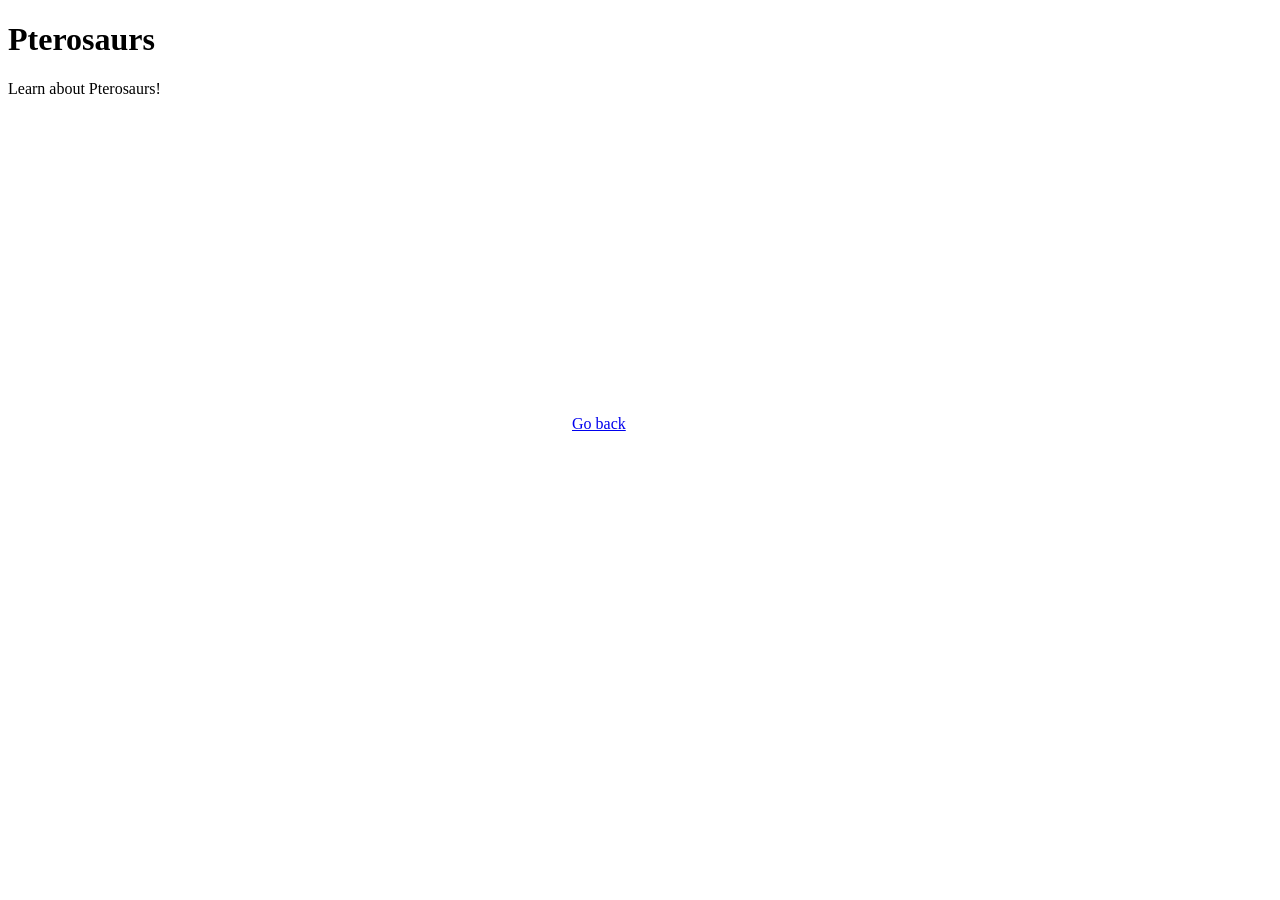
==== pro.html @ a00a570c "added a local storage greeting which greets the user" ====
<!DOCTYPE html>
<html>
	<head>
		<title>Pterosaurs</title>
	</head>

	<body>
	    <h1>Pterosaurs</h1>
	    <p>
	        Learn about Pterosaurs!
	    </p>
		<iframe width="560" height="315" src="https://www.youtube.com/embed/9Rbde7lwcUo?si=GPhZicPyeDoTom2z" title="YouTube video player" frameborder="0" allow="accelerometer; autoplay; clipboard-write; encrypted-media; gyroscope; picture-in-picture; web-share" referrerpolicy="strict-origin-when-cross-origin" allowfullscreen></iframe>
		<a href="index.html">Go back</a>
	</body>
</html>
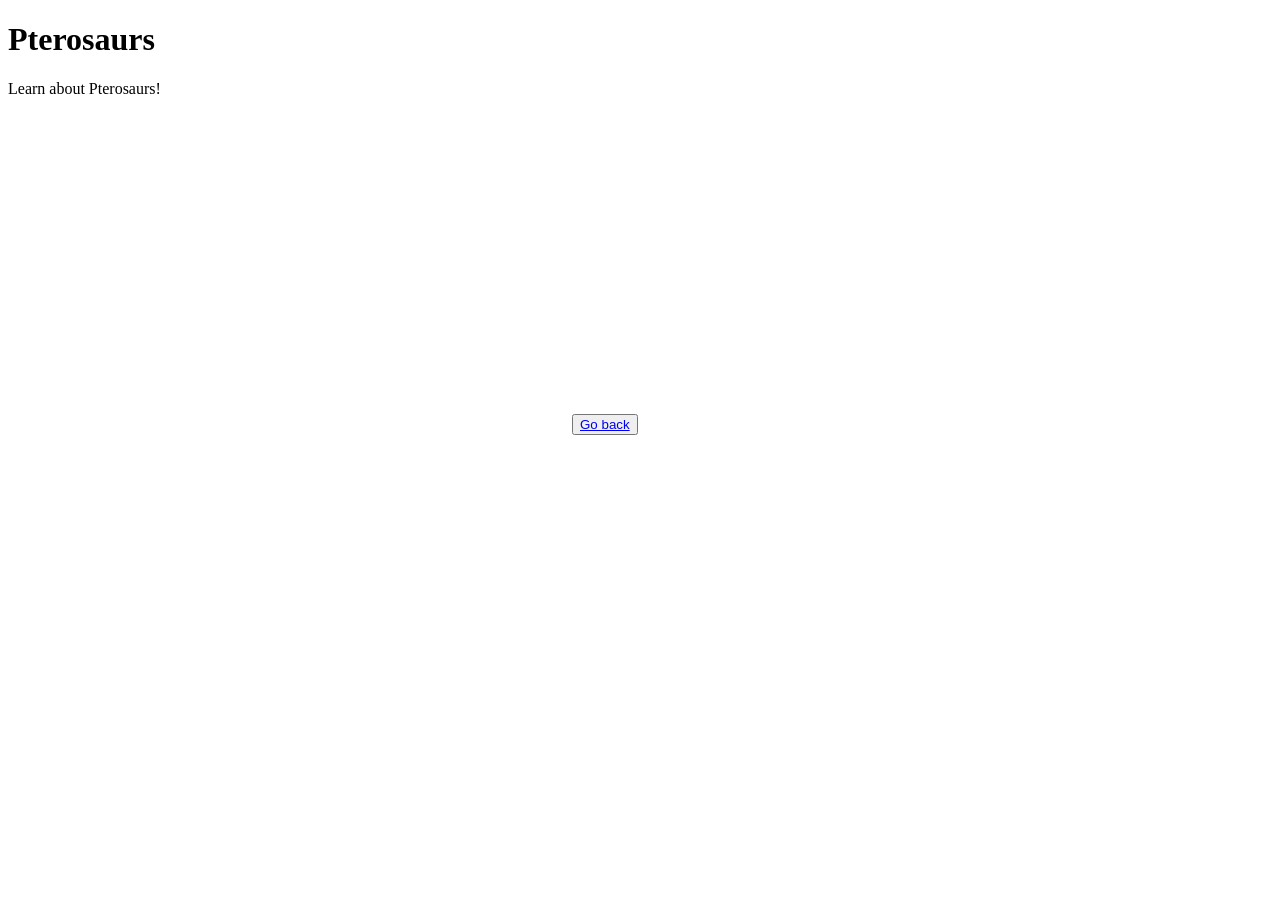
==== commit 3d9d001a: "update content and styling for index and pro pages; enhance paragraph class and button styles" ====
--- a/pro.html
+++ b/pro.html
@@ -1,15 +1,15 @@
 <!DOCTYPE html>
 <html>
 	<head>
-		<title>Pterosaurs</title>
+		<title>Pterosaurs (a little assignment I did in school)</title>
 	</head>
 
-	<body>
+	<body class="back">
 	    <h1>Pterosaurs</h1>
-	    <p>
+	    <p class = "paragraph">
 	        Learn about Pterosaurs!
 	    </p>
 		<iframe width="560" height="315" src="https://www.youtube.com/embed/9Rbde7lwcUo?si=GPhZicPyeDoTom2z" title="YouTube video player" frameborder="0" allow="accelerometer; autoplay; clipboard-write; encrypted-media; gyroscope; picture-in-picture; web-share" referrerpolicy="strict-origin-when-cross-origin" allowfullscreen></iframe>
-		<a href="index.html">Go back</a>
+		<button class="video-button"><a href="index.html">Go back</a></button>
 	</body>
 </html>
